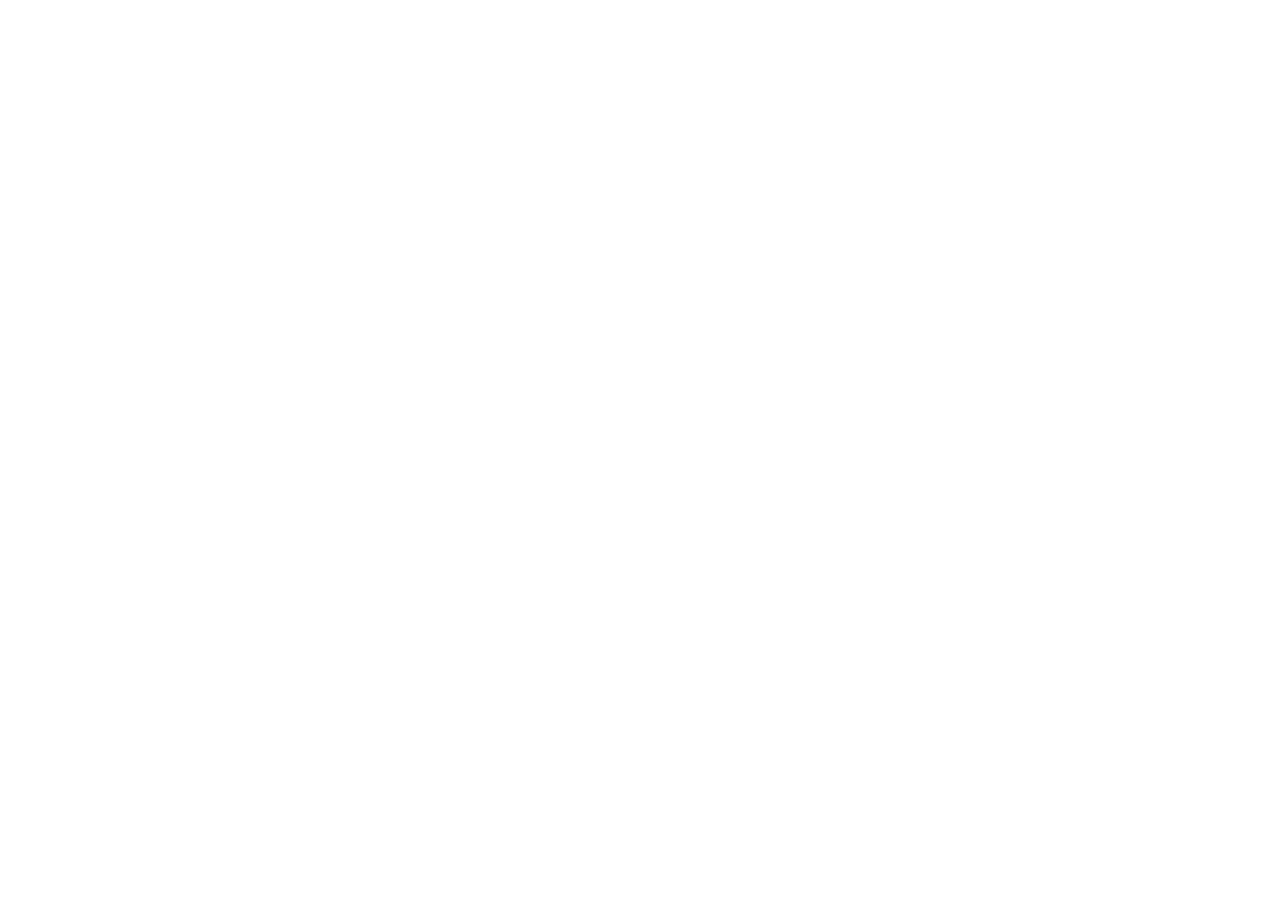
==== addPost.html @ eea864ac "HW1" ====
<!DOCTYPE html>
<html lang="en">
  <head>
    <meta charset="UTF-8">
    <meta name="viewport" content="width=device-width, initial-scale=1.0">
    <link rel="icon" href="res/images/favicon.png">
    <link rel="stylesheet" href="res/css/style.css">
    <link rel="stylesheet" href="https://fonts.googleapis.com/css?family=Unbounded">
    <title>HW1</title>
  </head>
  <body>
  </body>
</html>
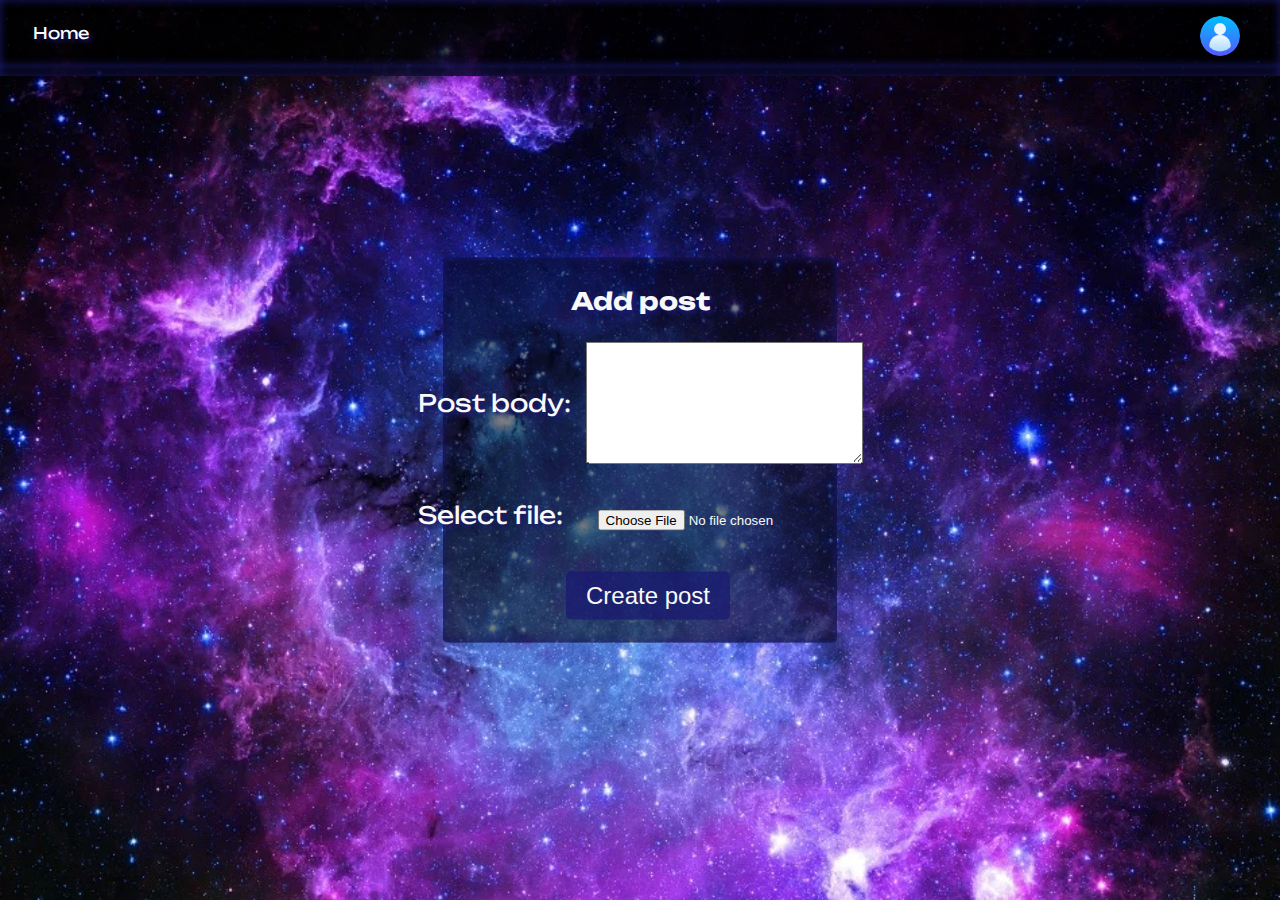
==== commit a47bec9b: "Edited, not final code" ====
--- a/addPost.html
+++ b/addPost.html
@@ -1,13 +1,61 @@
 <!DOCTYPE html>
 <html lang="en">
-  <head>
+
+<head>
     <meta charset="UTF-8">
     <meta name="viewport" content="width=device-width, initial-scale=1.0">
     <link rel="icon" href="res/images/favicon.png">
     <link rel="stylesheet" href="res/css/style.css">
     <link rel="stylesheet" href="https://fonts.googleapis.com/css?family=Unbounded">
-    <title>HW1</title>
-  </head>
-  <body>
-  </body>
-</html>+    <script src="path_to_your_script.js"></script>
+    <title>Add post</title>
+    <script>
+        function validateForm() {
+            var content = document.getElementById("postContent").value;
+            if (content == "") {
+                alert("Post body must be filled out");
+                return false;
+            }
+        }
+    </script>
+</head>
+
+<body>
+
+<header>
+    <nav class="nav-bar">
+        <div class="nav-links-wrapper">
+            <a href="index.html" class="nav-link">Home</a>
+        </div>
+        <div class="Image-container">
+            <a href="login.html">
+                <img src="res/images/pfp.png" alt="User Profile Picture">
+            </a>
+        </div>
+    </nav>
+</header>
+
+<div class="AddPost-form-container">
+    <h2>Add post</h2>
+    <form id="addBoxForm" action="index.html" method="post" onsubmit="return validateForm()" enctype="multipart/form-data">
+        <div class="Form-field">
+            <label for="postContent" class="field-label">Post body:</label>
+            <textarea id="postContent" name="postContent" required></textarea>
+        </div>
+        <div class="Form-field">
+            <label for="fileInput" class="field-label">Select file:</label>
+            <input type="file" id="fileInput" name="fileInput">
+        </div>
+        <div class="Form-field btn-field">
+            <button type="submit">Create post</button>
+        </div>
+    </form>
+</div>
+
+<footer>
+    <!-- Add footer contents if any -->
+</footer>
+
+</body>
+
+</html>
--- a/res/css/style.css
+++ b/res/css/style.css
@@ -0,0 +1,417 @@
+:root {
+    --text-color: rgb(249, 249, 249);
+    --text-shadow-color: midnightblue;
+    --text-shadow: 3px 3px 4px var(--text-shadow-color);
+
+    --main-bg-color: black;
+    --main-header-footer-color: rgba(0, 0, 0, 0.75);
+    --main-header-footer-shadow-color: midnightblue;
+    --main-header-footer-shadow: inset 0px 0px 10px 0px var(--main-header-footer-shadow-color);
+    --header-button-color: rgba(0, 0, 0, 0);
+    --header-button-color-hover: rgba(25, 25, 112, 0.75);
+    --header-footer-border-radius: 0px;
+
+    --paddings-color: rgba(0, 0, 0, 0.25);
+    --paddings-shadow-color: midnightblue;
+    --paddings-shadow: inset 0px 0px 10px 0px var(--paddings-shadow-color);
+    --paddings-border-radius: 5px;
+
+    --post-bg-color: rgba(0, 0, 0, 0.5);
+    --post-shadow-color: midnightblue;
+    --post-shadow: inset 0px 0px 10px 0px var(--post-shadow-color);
+    --like-button-color: rgba(0, 0, 0, 0);
+    --like-button-color-hover: rgba(25, 25, 112, 0.75);
+    --post-border-radius: 5px;
+
+    --background-image: url("../images/space.webp");
+}
+
+body {
+    margin: 0;
+    font-family: 'Unbounded', monospace;
+    background-image: var(--background-image);
+    background-repeat: no-repeat;
+    background-attachment: fixed;
+    background-size: 100vw 100vh;
+    background-color: var(--main-bg-color);
+    overflow-y: scroll;
+    color: var(--text-color);
+    text-shadow: var(--text-shadow);
+}
+
+.nav-bar, body > footer {
+    display: flex;
+    justify-content: space-between;
+    align-items: center;
+    padding: 5px;
+    background-color: var(--main-header-footer-color);
+    box-shadow: var(--main-header-footer-shadow);
+    border-radius: var(--header-footer-border-radius);
+}
+
+.nav-link {
+    text-decoration: none;
+    color: var(--text-color);
+    padding: 0 10px;
+    transition: text-shadow 0.3s, color 0.3s;
+}
+
+.nav-link:hover, .blue-link:focus {
+    text-shadow: 0 0 20px var(--text-shadow-color), 0 0 10px var(--text-shadow-color);
+    color: lightskyblue;
+}
+
+.Posts-container {
+    display: flex;
+    flex-direction: column;
+    width: 70vw;
+    max-width: 600px;
+    margin: 0 auto;
+}
+
+.Post {
+    display: flex;
+    flex-direction: column;
+    max-width: 100%;
+    background-color: var(--post-bg-color);
+    margin: 5px 0;
+    box-shadow: var(--post-shadow);
+    padding: 5px;
+    border-radius: var(--post-border-radius);
+}
+
+.Post > header, .Post footer {
+    display: flex;
+    justify-content: space-between;
+    align-items: center;
+}
+
+.Post > header {
+    flex-direction: row;
+}
+
+.Post > header img {
+    width: 40px;
+    height: 40px;
+    border-radius: 50%;
+    margin-right: 10px;
+}
+
+.Post img {
+    max-width: 100%;
+    height: auto;
+}
+
+/* Adjacent Sibling Selector: Change the margin-top of any paragraph that directly follows an image inside .Post */
+.Post img + p {
+    margin-top: 20px;
+}
+
+/* General Sibling Selector: Any paragraph after a .highlighted class within .Post will have a dashed underline */
+.Post .highlighted ~ p {
+    text-decoration: underline dashed;
+}
+
+.Post footer button img {
+    width: 24px;
+    height: 24px;
+}
+
+.header-button {
+    background-color: var(--header-button-color);
+    border: none;
+    padding: 10px 20px;
+    border-radius: var(--paddings-border-radius);
+    transition: background-color 0.3s;
+}
+
+.header-button:hover {
+    background-color: var(--header-button-color-hover);
+}
+
+.header-button img {
+    width: 24px;
+    height: 24px;
+}
+
+.textarea-group {
+    display: flex;
+    flex-direction: column;
+    margin: 10px 0;
+}
+
+.textarea-group textarea {
+    min-height: 100px;
+    background-color: var(--paddings-color);
+    padding: 5px;
+    border-radius: var(--paddings-border-radius);
+    box-shadow: var(--paddings-shadow);
+    border: none;
+    color: var(--text-color);
+    resize: none;
+}
+
+@media only screen and (max-width: 500px) {
+    body {
+        font-size: 12px;
+    }
+
+    .nav-link {
+        padding: 0 5px;
+    }
+
+    .Posts-container {
+        width: 90vw;
+    }
+}
+
+
+
+header .Image-container img {
+    width: 40px;
+    height: 40px;
+    border-radius: 50%;
+    margin-right: 35px;
+    margin-top: 10px;
+    transition: box-shadow 0.4s, transform 0.4s;
+}
+
+header .Image-container:hover img {
+    box-shadow: 0 0 40px rgba(0, 0, 255, 0.9), 0 0 10px rgba(0, 0, 255, 0.8);
+    transform: scale(1.05);
+    will-change: box-shadow, transform;
+}
+/* Base Styles */
+
+body {
+    display: block;
+}
+
+.nav-link {
+    display: inline-block;
+    font-family: 'Unbounded', monospace;
+    padding: 15px 25px;
+    background-color: transparent;
+    text-decoration: none;
+    border: solid transparent;
+    color: white;
+    transition: text-shadow 0.2s ease;
+}
+
+.nav-link:hover {
+    text-shadow: 0 0 5px #800080, 0 0 15px #800080, 0 0 25px #800080, 0 0 35px #800080, 0 0 50px #800080;
+    background-color: rgba(128, 0, 128, 0.2);
+    border-color: #800080;
+}
+
+.nav-links-wrapper {
+    display: flex;
+}
+
+.Post footer button.indexlike {
+    background: none;
+    border: none;
+    outline: none;
+    cursor: pointer;
+    display: flex;
+    align-items: center;
+    justify-content: center;
+    width: 40px;
+    height: 40px;
+    border-radius: 50%;
+    transform: scale(1);
+    transition: transform 0.3s ease, background-color 0.3s ease;
+}
+
+.Post footer button.indexlike:hover {
+    background-color: rgba(0, 0, 255, 0.3);
+    transform: scale(1.1);
+    box-shadow: 0 0 15px rgba(0, 0, 255, 0.5);
+}
+
+.AddPost-form-container {
+    width: 30vw;
+    height: 40vh;
+    background-color: var(--post-bg-color);
+    margin: 0 auto;
+    box-shadow: var(--post-shadow);
+    padding: 5px;
+    border-radius: var(--post-border-radius);
+    position: absolute;
+    top: 50%;
+    left: 50%;
+    transform: translate(-50%, -50%);
+    display: flex;
+    flex-direction: column;
+    justify-content: flex-start;
+    align-items: center;
+    padding-top: 20px;
+}
+
+.AddPost-form-container h2, 
+.AddPost-form-container label, 
+.AddPost-form-container textarea,
+.AddPost-form-container button {
+    margin: 0.5rem;
+    font-size: 1.5rem;
+}
+
+.AddPost-form-container textarea {
+    width: 90%;
+    height: 100px;
+    resize: vertical;
+    padding: 10px;
+}
+
+.AddPost-form-container button {
+    padding: 10px 20px;
+    background-color: rgba(25, 25, 112, 0.75);
+    color: var(--text-color);
+    border: none;
+    border-radius: var(--post-border-radius);
+    cursor: pointer;
+    transition: background-color 0.3s ease;
+    position: absolute;
+    bottom: 15px;
+    left: 50%;
+    transform: translateX(-50%);
+}
+
+.AddPost-form-container button:hover {
+    background-color: rgba(0, 0, 255, 0.7);
+}
+
+.textarea-group label, 
+.textarea-group textarea {
+    flex: 1;
+    font-size: 1rem;
+    padding: 10px;
+    resize: vertical;
+}
+
+.textarea-group label {
+    margin-right: 1rem;
+}
+
+.blue-link {
+    color: #007BFF;
+    text-decoration: none;
+    background-color: transparent;
+    border: none;
+    transition: text-shadow 0.3s ease;
+    padding: 10px 15px;
+    display: inline-block;
+    cursor: pointer;
+}
+
+.blue-link:hover, 
+.blue-link:focus {
+    text-shadow: 0 0 10px #007BFF, 0 0 20px #007BFF, 0 0 30px #007BFF;
+}
+
+.blue-link:focus {
+    outline: none;
+}
+
+@media only screen and (max-width: 600px) {
+    .AddPost-form-container, 
+    .login-box {
+        width: 90vw;
+    }
+
+    .AddPost-form-container button, 
+    .login-box button {
+        font-size: 0.8rem;
+        padding: 5px 10px;
+    }
+}
+
+#Content-container {
+    display: flex;
+}
+
+.Left-padding, 
+.Right-padding {
+    flex: 1;
+    background-color: var(--paddings-color);
+    min-height: 100vh;
+    box-shadow: var(--paddings-shadow);
+    border-radius: var(--paddings-border-radius);
+}
+
+.Left-padding {
+    margin-right: 7px;
+}
+
+.Right-padding {
+    margin-left: 7px;
+}
+
+.login-box input[type="email"],
+.login-box input[type="password"] {
+    width: 100%; /* Adjust this value to your desired width */
+    box-sizing: border-box; /* Ensures padding doesn't affect the total width */
+}
+
+
+.login-box label {
+    margin-bottom: 0.5rem;
+}
+
+.login-box input {
+    padding: 10px;
+    font-size: 1rem;
+    border: 1px solid #aaa;
+    border-radius: var(--post-border-radius);
+}
+
+.login-box button {
+    padding: 10px 20px;
+    background-color: rgba(25, 25, 112, 0.75);
+    color: var(--text-color);
+    border: none;
+    border-radius: var(--post-border-radius);
+    cursor: pointer;
+    transition: background-color 0.3s ease;
+    position: absolute;
+    bottom: 15px;
+    left: 50%;
+    transform: translateX(-50%);
+}
+
+.login-box button:hover {
+    background-color: rgba(0, 0, 255, 0.7);
+}
+
+.error-message {
+    margin-top: -10px;
+}
+
+.Form-field {
+    display: flex;
+    justify-content: space-between;
+    align-items: center;
+    padding: 10px 0;
+}
+
+.Form-field label {
+    width: 100px; 
+    margin-right: 60px; 
+    box-sizing: content-box;
+    white-space: nowrap;
+}
+
+.Form-field input {
+    flex: 1; 
+    width: auto; 
+    box-sizing: border-box;
+    padding: 10px 20px;
+    margin-bottom: 0;
+    padding-bottom: 0;
+}
+
+.login-button {
+    position: relative;
+    top: 270px;
+    height: 50px;
+}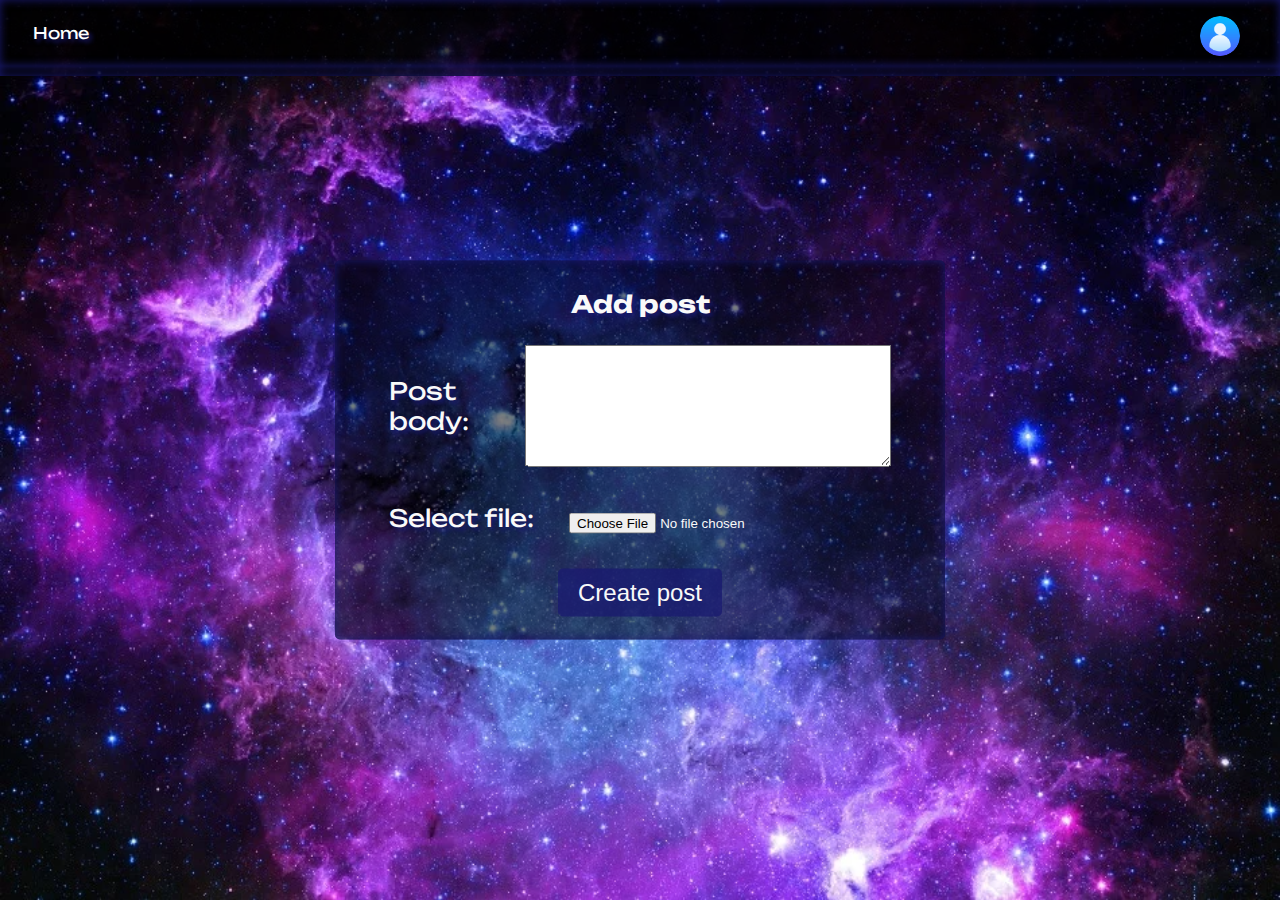
==== commit c46a4ff9: "redundant fixes, dynamic resizing fixes - mobile" ====
--- a/addPost.html
+++ b/addPost.html
@@ -7,7 +7,7 @@
     <link rel="icon" href="res/images/favicon.png">
     <link rel="stylesheet" href="res/css/style.css">
     <link rel="stylesheet" href="https://fonts.googleapis.com/css?family=Unbounded">
-    <script src="path_to_your_script.js"></script>
+    <script src="res/javascript.js" defer></script>
     <title>Add post</title>
     <script>
         function validateForm() {
@@ -47,7 +47,7 @@
             <input type="file" id="fileInput" name="fileInput">
         </div>
         <div class="Form-field btn-field">
-            <button type="submit">Create post</button>
+            <button class=create-post-btn type="submit">Create post</button>
         </div>
     </form>
 </div>
--- a/res/css/style.css
+++ b/res/css/style.css
@@ -37,7 +37,9 @@
     overflow-y: scroll;
     color: var(--text-color);
     text-shadow: var(--text-shadow);
-}
+    display: block;
+}
+
 
 .nav-bar, body > footer {
     display: flex;
@@ -60,6 +62,12 @@
     text-shadow: 0 0 20px var(--text-shadow-color), 0 0 10px var(--text-shadow-color);
     color: lightskyblue;
 }
+
+.nav-links-wrapper {
+    display: flex;
+    flex-wrap: wrap;
+}
+
 
 .Posts-container {
     display: flex;
@@ -183,9 +191,6 @@
 }
 /* Base Styles */
 
-body {
-    display: block;
-}
 
 .nav-link {
     display: inline-block;
@@ -230,8 +235,10 @@
 }
 
 .AddPost-form-container {
-    width: 30vw;
-    height: 40vh;
+    max-width: 600px; /* 600px is just an example, you can set it to what looks good for you */
+    min-height: 320px;
+    width: 90%;
+    height: auto; /* Let's make it auto so it fits content */
     background-color: var(--post-bg-color);
     margin: 0 auto;
     box-shadow: var(--post-shadow);
@@ -271,15 +278,26 @@
     border-radius: var(--post-border-radius);
     cursor: pointer;
     transition: background-color 0.3s ease;
-    position: absolute;
-    bottom: 15px;
-    left: 50%;
-    transform: translateX(-50%);
-}
+}
+
 
 .AddPost-form-container button:hover {
     background-color: rgba(0, 0, 255, 0.7);
 }
+
+.AddPost-form-container .create-post-btn {
+    padding: 10px 20px;
+    background-color: rgba(25, 25, 112, 0.75);
+    color: var(--text-color);
+    border: none;
+    border-radius: var(--post-border-radius);
+    cursor: pointer;
+    transition: background-color 0.3s ease;
+    display: block;
+    margin-left: auto;
+    margin-right: auto;
+}
+
 
 .textarea-group label, 
 .textarea-group textarea {
@@ -395,11 +413,11 @@
 }
 
 .Form-field label {
-    width: 100px; 
-    margin-right: 60px; 
+    width: auto;
+    margin-right: 15px;
     box-sizing: content-box;
-    white-space: nowrap;
-}
+}
+
 
 .Form-field input {
     flex: 1; 
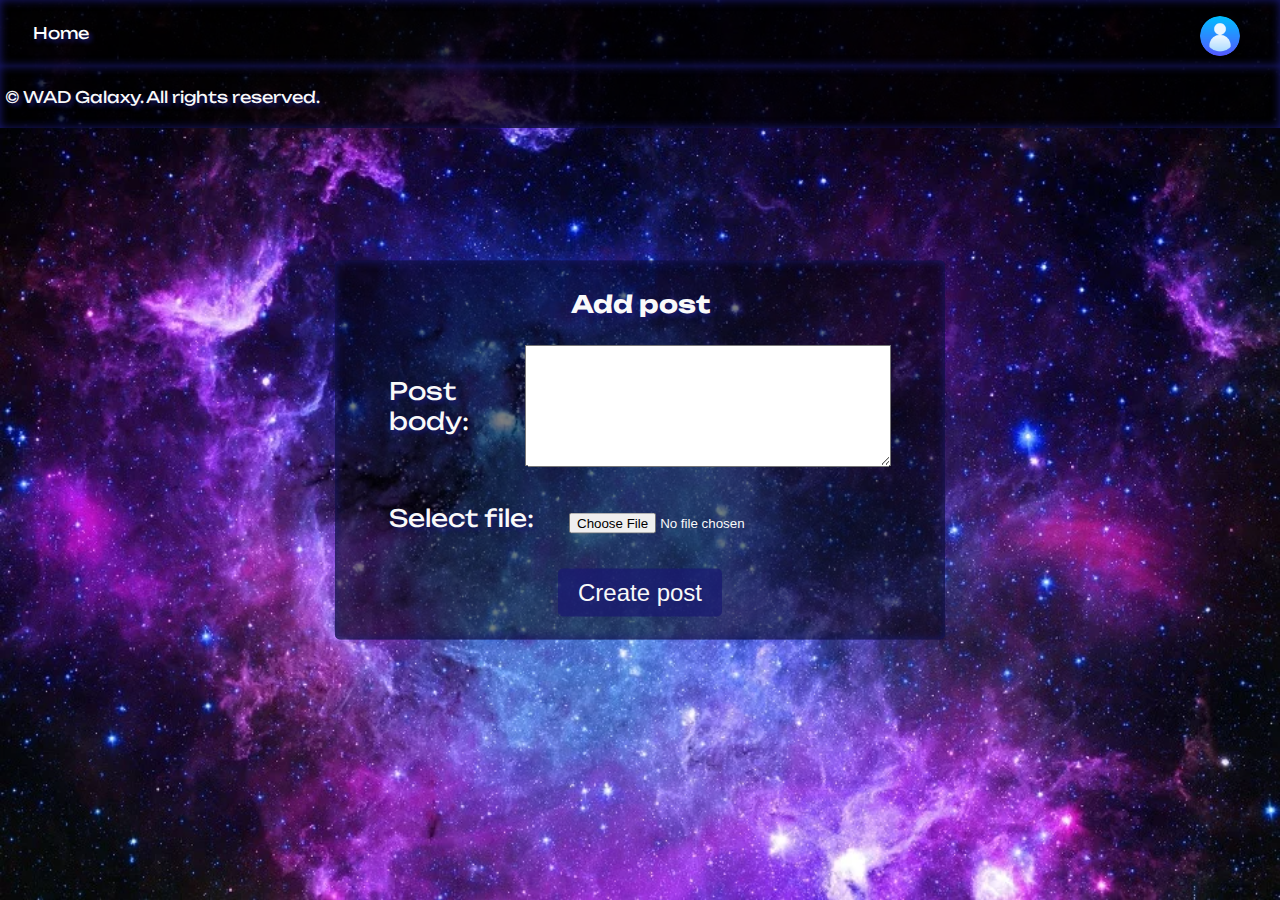
==== commit 2ef48b71: "Added posts, fixed problems, finished HW2." ====
--- a/addPost.html
+++ b/addPost.html
@@ -7,30 +7,24 @@
     <link rel="icon" href="res/images/favicon.png">
     <link rel="stylesheet" href="res/css/style.css">
     <link rel="stylesheet" href="https://fonts.googleapis.com/css?family=Unbounded">
-    <script src="res/javascript.js" defer></script>
+    <script src="res/js/javascript.js" defer></script>
     <title>Add post</title>
-    <script>
-        function validateForm() {
-            var content = document.getElementById("postContent").value;
-            if (content == "") {
-                alert("Post body must be filled out");
-                return false;
-            }
-        }
-    </script>
 </head>
 
 <body>
 
-<header>
+<header id="main-header">
     <nav class="nav-bar">
         <div class="nav-links-wrapper">
             <a href="index.html" class="nav-link">Home</a>
         </div>
         <div class="Image-container">
-            <a href="login.html">
-                <img src="res/images/pfp.png" alt="User Profile Picture">
-            </a>
+            <img src="res/images/pfp.png" alt="Profile picture" id="profilePic" style="cursor: pointer;">
+            <div id="dropdownMenu" class="dropdown-content">
+                <a>John Doe</a>
+                <a >johndoe@ut.ee</a>
+                <a href=login.html>Logout</a>
+            </div>
         </div>
     </nav>
 </header>
@@ -53,7 +47,7 @@
 </div>
 
 <footer>
-    <!-- Add footer contents if any -->
+    <p>&copy; WAD Galaxy. All rights reserved.</p>
 </footer>
 
 </body>
--- a/res/css/style.css
+++ b/res/css/style.css
@@ -1,103 +1,116 @@
+/* Root variables for general theming and consistent style references */
 :root {
-    --text-color: rgb(249, 249, 249);
-    --text-shadow-color: midnightblue;
-    --text-shadow: 3px 3px 4px var(--text-shadow-color);
-
-    --main-bg-color: black;
-    --main-header-footer-color: rgba(0, 0, 0, 0.75);
-    --main-header-footer-shadow-color: midnightblue;
-    --main-header-footer-shadow: inset 0px 0px 10px 0px var(--main-header-footer-shadow-color);
-    --header-button-color: rgba(0, 0, 0, 0);
-    --header-button-color-hover: rgba(25, 25, 112, 0.75);
-    --header-footer-border-radius: 0px;
-
-    --paddings-color: rgba(0, 0, 0, 0.25);
-    --paddings-shadow-color: midnightblue;
-    --paddings-shadow: inset 0px 0px 10px 0px var(--paddings-shadow-color);
-    --paddings-border-radius: 5px;
-
-    --post-bg-color: rgba(0, 0, 0, 0.5);
-    --post-shadow-color: midnightblue;
-    --post-shadow: inset 0px 0px 10px 0px var(--post-shadow-color);
-    --like-button-color: rgba(0, 0, 0, 0);
-    --like-button-color-hover: rgba(25, 25, 112, 0.75);
-    --post-border-radius: 5px;
-
+    /* Text styles */
+    --text-color: rgb(249, 249, 249);  /* General text color */
+    --text-shadow-color: midnightblue;  /* Color for text shadows */
+    --text-shadow: 3px 3px 4px var(--text-shadow-color);  /* General text shadow style */
+
+    /* Main background and header/footer styles */
+    --main-bg-color: black;  /* Main background color */
+    --main-header-footer-color: rgba(0, 0, 0, 0.75);  /* Background color for headers/footers */
+    --main-header-footer-shadow-color: midnightblue;  /* Color for header/footer shadows */
+    --main-header-footer-shadow: inset 0px 0px 10px 0px var(--main-header-footer-shadow-color);  /* Header/Footer shadow style */
+    --header-button-color: rgba(0, 0, 0, 0);  /* Initial color for header buttons */
+    --header-button-color-hover: rgba(25, 25, 112, 0.75);  /* Hover color for header buttons */
+    --header-footer-border-radius: 0px;  /* Border radius for headers and footers */
+
+    /* Padding related styles */
+    --paddings-color: rgba(0, 0, 0, 0.25);  /* Background color for paddings */
+    --paddings-shadow-color: midnightblue;  /* Color for padding shadows */
+    --paddings-shadow: inset 0px 0px 10px 0px var(--paddings-shadow-color);  /* Padding shadow style */
+    --paddings-border-radius: 5px;  /* Border radius for paddings */
+
+    /* Post related styles */
+    --post-bg-color: rgba(0, 0, 0, 0.5);  /* Post background color */
+    --post-shadow-color: midnightblue;  /* Color for post shadows */
+    --post-shadow: inset 0px 0px 10px 0px var(--post-shadow-color);  /* Post shadow style */
+    --like-button-color: rgba(0, 0, 0, 0);  /* Initial color for like buttons in posts */
+    --like-button-color-hover: rgba(25, 25, 112, 0.75);  /* Hover color for like buttons in posts */
+    --post-border-radius: 5px;  /* Border radius for posts */
+
+    /* Background image for the entire site */
     --background-image: url("../images/space.webp");
 }
 
+/* Styles for the body element */
 body {
-    margin: 0;
-    font-family: 'Unbounded', monospace;
-    background-image: var(--background-image);
-    background-repeat: no-repeat;
-    background-attachment: fixed;
-    background-size: 100vw 100vh;
-    background-color: var(--main-bg-color);
-    overflow-y: scroll;
-    color: var(--text-color);
-    text-shadow: var(--text-shadow);
-    display: block;
-}
-
-
+    margin: 0;  /* Remove default margin */
+    font-family: 'Unbounded', monospace;  /* Set default font family */
+    background-image: var(--background-image);  /* Use the background image defined in root */
+    background-repeat: no-repeat;  /* Ensure the background image doesn't repeat */
+    background-attachment: fixed;  /* Fix background position during scrolling */
+    background-size: 100vw 100vh;  /* Adjust background image size to cover viewport */
+    background-color: var(--main-bg-color);  /* Set background color */
+    overflow-y: scroll;  /* Allow vertical scrolling */
+    color: var(--text-color);  /* Apply text color */
+    text-shadow: var(--text-shadow);  /* Apply text shadow */
+    display: block;  /* Ensure the body displays as a block element */
+}
+
+/* Styles for the navigation bar and footer */
 .nav-bar, body > footer {
+    display: flex;  /* Use flexbox layout */
+    justify-content: space-between;  /* Space out flex items on the main axis */
+    align-items: center;  /* Center items vertically */
+    padding: 5px;  /* Add padding */
+    background-color: var(--main-header-footer-color);  /* Apply background color */
+    box-shadow: var(--main-header-footer-shadow);  /* Apply shadow */
+    border-radius: var(--header-footer-border-radius);  /* Round the corners */
+}
+
+/* Styles for the navigation links */
+.nav-link {
+    text-decoration: none;  /* Remove underlines */
+    color: var(--text-color);  /* Set text color */
+    padding: 0 10px;  /* Add horizontal padding */
+    transition: text-shadow 0.3s, color 0.3s;  /* Smoothly transition shadow and color on hover */
+}
+
+/* Styles for hovered or focused navigation links and blue links */
+.nav-link:hover, .blue-link:focus {
+    text-shadow: 0 0 20px var(--text-shadow-color), 0 0 10px var(--text-shadow-color);  /* Apply glowing text shadow */
+    color: lightskyblue;  /* Change the text color */
+}
+
+/* Styles for the container wrapping navigation links */
+.nav-links-wrapper {
+    display: flex;  /* Use flexbox layout */
+    flex-wrap: wrap;  /* Allow items to wrap to next line if necessary */
+}
+
+/* Styles for the container holding posts */
+.Posts-container {
+    display: flex;  /* Use flexbox layout */
+    flex-direction: column;  /* Stack flex items vertically */
+    width: 70vw;  /* Set width relative to viewport width */
+    max-width: 600px;  /* Limit maximum width */
+    margin: 0 auto;  /* Center horizontally */
+}
+
+/* Styles for individual posts */
+.Post {
+    display: flex;  /* Use flexbox layout */
+    flex-direction: column;  /* Stack flex items vertically */
+    max-width: 100%;  /* Ensure post doesn't overflow its container */
+    margin: 10px 0;  /* Add vertical spacing between posts */
+    background-color: var(--post-bg-color);  /* Set background color */
+    box-shadow: var(--post-shadow);  /* Apply shadow */
+    border-radius: var(--post-border-radius);  /* Round the corners */
+}
+
+/* Header and footer style for individual posts */
+.Post > header, .Post footer {
     display: flex;
     justify-content: space-between;
     align-items: center;
-    padding: 5px;
-    background-color: var(--main-header-footer-color);
-    box-shadow: var(--main-header-footer-shadow);
-    border-radius: var(--header-footer-border-radius);
-}
-
-.nav-link {
-    text-decoration: none;
-    color: var(--text-color);
-    padding: 0 10px;
-    transition: text-shadow 0.3s, color 0.3s;
-}
-
-.nav-link:hover, .blue-link:focus {
-    text-shadow: 0 0 20px var(--text-shadow-color), 0 0 10px var(--text-shadow-color);
-    color: lightskyblue;
-}
-
-.nav-links-wrapper {
-    display: flex;
-    flex-wrap: wrap;
-}
-
-
-.Posts-container {
-    display: flex;
-    flex-direction: column;
-    width: 70vw;
-    max-width: 600px;
-    margin: 0 auto;
-}
-
-.Post {
-    display: flex;
-    flex-direction: column;
-    max-width: 100%;
-    background-color: var(--post-bg-color);
-    margin: 5px 0;
-    box-shadow: var(--post-shadow);
-    padding: 5px;
-    border-radius: var(--post-border-radius);
-}
-
-.Post > header, .Post footer {
-    display: flex;
-    justify-content: space-between;
-    align-items: center;
-}
-
+}
+
+/* Define direction for header items in individual posts */
 .Post > header {
     flex-direction: row;
 }
 
+/* Style for profile images in post header */
 .Post > header img {
     width: 40px;
     height: 40px;
@@ -105,26 +118,29 @@
     margin-right: 10px;
 }
 
+/* Ensure images inside posts are responsive */
 .Post img {
     max-width: 100%;
     height: auto;
 }
 
-/* Adjacent Sibling Selector: Change the margin-top of any paragraph that directly follows an image inside .Post */
+/* Adjust margin for paragraphs that directly follow an image inside a post */
 .Post img + p {
     margin-top: 20px;
 }
 
-/* General Sibling Selector: Any paragraph after a .highlighted class within .Post will have a dashed underline */
+/* Style paragraphs after a highlighted class within a post */
 .Post .highlighted ~ p {
     text-decoration: underline dashed;
 }
 
+/* Style for images inside post footer buttons */
 .Post footer button img {
     width: 24px;
     height: 24px;
 }
 
+/* General style for header buttons */
 .header-button {
     background-color: var(--header-button-color);
     border: none;
@@ -132,22 +148,27 @@
     border-radius: var(--paddings-border-radius);
     transition: background-color 0.3s;
 }
-
+    
+    
 .header-button:hover {
     background-color: var(--header-button-color-hover);
 }
-
+    
+    
 .header-button img {
     width: 24px;
     height: 24px;
 }
-
+    
+    
+/* Styling for textarea groups */
 .textarea-group {
     display: flex;
     flex-direction: column;
     margin: 10px 0;
 }
-
+    
+    
 .textarea-group textarea {
     min-height: 100px;
     background-color: var(--paddings-color);
@@ -158,23 +179,9 @@
     color: var(--text-color);
     resize: none;
 }
-
-@media only screen and (max-width: 500px) {
-    body {
-        font-size: 12px;
-    }
-
-    .nav-link {
-        padding: 0 5px;
-    }
-
-    .Posts-container {
-        width: 90vw;
-    }
-}
-
-
-
+    
+    
+/* Profile image styling in header with transition effects */
 header .Image-container img {
     width: 40px;
     height: 40px;
@@ -183,15 +190,17 @@
     margin-top: 10px;
     transition: box-shadow 0.4s, transform 0.4s;
 }
-
+    
+    
+/* Hover effect for profile image in header */
 header .Image-container:hover img {
     box-shadow: 0 0 40px rgba(0, 0, 255, 0.9), 0 0 10px rgba(0, 0, 255, 0.8);
     transform: scale(1.05);
     will-change: box-shadow, transform;
 }
-/* Base Styles */
-
-
+    
+    
+/* Base styles for navigation links */
 .nav-link {
     display: inline-block;
     font-family: 'Unbounded', monospace;
@@ -202,17 +211,23 @@
     color: white;
     transition: text-shadow 0.2s ease;
 }
-
+    
+    
+/* Hover effects for navigation links */
 .nav-link:hover {
     text-shadow: 0 0 5px #800080, 0 0 15px #800080, 0 0 25px #800080, 0 0 35px #800080, 0 0 50px #800080;
     background-color: rgba(128, 0, 128, 0.2);
     border-color: #800080;
 }
-
+    
+    
+/* Container style for navigation links */
 .nav-links-wrapper {
     display: flex;
 }
-
+    
+    
+/* Styling for like button in post footer */
 .Post footer button.indexlike {
     background: none;
     border: none;
@@ -227,22 +242,25 @@
     transform: scale(1);
     transition: transform 0.3s ease, background-color 0.3s ease;
 }
-
+    
+    
+/* Hover effect for like button in post footer */
 .Post footer button.indexlike:hover {
     background-color: rgba(0, 0, 255, 0.3);
     transform: scale(1.1);
     box-shadow: 0 0 15px rgba(0, 0, 255, 0.5);
 }
-
+    
+    
+/* Styling for the container of the form to add a post */
 .AddPost-form-container {
-    max-width: 600px; /* 600px is just an example, you can set it to what looks good for you */
+    max-width: 600px;
     min-height: 320px;
     width: 90%;
-    height: auto; /* Let's make it auto so it fits content */
+    height: auto;
     background-color: var(--post-bg-color);
     margin: 0 auto;
     box-shadow: var(--post-shadow);
-    padding: 5px;
     border-radius: var(--post-border-radius);
     position: absolute;
     top: 50%;
@@ -252,24 +270,30 @@
     flex-direction: column;
     justify-content: flex-start;
     align-items: center;
-    padding-top: 20px;
-}
-
-.AddPost-form-container h2, 
-.AddPost-form-container label, 
+    padding: 20px 5px 5px;
+}
+    
+    
+/* Styling for elements inside the form to add a post */
+.AddPost-form-container h2,
+.AddPost-form-container label,
 .AddPost-form-container textarea,
 .AddPost-form-container button {
     margin: 0.5rem;
     font-size: 1.5rem;
 }
-
+    
+    
+/* Adjustments to the textarea inside the add post form */
 .AddPost-form-container textarea {
     width: 90%;
     height: 100px;
     resize: vertical;
     padding: 10px;
 }
-
+    
+    
+/* Button styling inside the add post form */
 .AddPost-form-container button {
     padding: 10px 20px;
     background-color: rgba(25, 25, 112, 0.75);
@@ -279,12 +303,15 @@
     cursor: pointer;
     transition: background-color 0.3s ease;
 }
-
-
+    
+    
+/* Hover effect for buttons inside the add post form */
 .AddPost-form-container button:hover {
     background-color: rgba(0, 0, 255, 0.7);
 }
-
+    
+    
+/* Style for the create post button */
 .AddPost-form-container .create-post-btn {
     padding: 10px 20px;
     background-color: rgba(25, 25, 112, 0.75);
@@ -297,20 +324,23 @@
     margin-left: auto;
     margin-right: auto;
 }
-
-
-.textarea-group label, 
+    
+    
+/* Styling for labels and textareas inside textarea group */
+.textarea-group label,
 .textarea-group textarea {
     flex: 1;
     font-size: 1rem;
     padding: 10px;
     resize: vertical;
 }
-
+    
+    
+/* Adjust spacing between label and textarea */
 .textarea-group label {
     margin-right: 1rem;
 }
-
+/* Base style for blue-colored links */
 .blue-link {
     color: #007BFF;
     text-decoration: none;
@@ -321,34 +351,47 @@
     display: inline-block;
     cursor: pointer;
 }
-
-.blue-link:hover, 
+    
+    
+/* Hover and focus effects for the blue links */
+.blue-link:hover,
 .blue-link:focus {
     text-shadow: 0 0 10px #007BFF, 0 0 20px #007BFF, 0 0 30px #007BFF;
 }
-
+    
+    
+/* Remove focus outline for blue links for better visual appeal */
 .blue-link:focus {
     outline: none;
 }
-
+    
+    
+/* Responsive styles for screens up to 600px width */
 @media only screen and (max-width: 600px) {
-    .AddPost-form-container, 
+    /* Adjust widths for add post and login containers */
+    .AddPost-form-container,
     .login-box {
         width: 90vw;
     }
-
-    .AddPost-form-container button, 
+    
+    
+    /* Adjust font size and padding for buttons inside these containers on smaller screens */
+    .AddPost-form-container button,
     .login-box button {
         font-size: 0.8rem;
         padding: 5px 10px;
     }
 }
-
+    
+    
+/* Flex container style for content */
 #Content-container {
     display: flex;
 }
-
-.Left-padding, 
+    
+    
+/* Base styling for left and right paddings in the layout */
+.Left-padding,
 .Right-padding {
     flex: 1;
     background-color: var(--paddings-color);
@@ -356,33 +399,44 @@
     box-shadow: var(--paddings-shadow);
     border-radius: var(--paddings-border-radius);
 }
-
+    
+    
+/* Spacing adjustment for left padding */
 .Left-padding {
     margin-right: 7px;
 }
-
+    
+    
+/* Spacing adjustment for right padding */
 .Right-padding {
     margin-left: 7px;
 }
-
+    
+    
+/* Input styles specifically for email and password fields in login box */
 .login-box input[type="email"],
 .login-box input[type="password"] {
-    width: 100%; /* Adjust this value to your desired width */
-    box-sizing: border-box; /* Ensures padding doesn't affect the total width */
-}
-
-
+    width: 100%;
+    box-sizing: border-box;
+}
+    
+    
+/* Spacing for labels inside login box */
 .login-box label {
     margin-bottom: 0.5rem;
 }
-
+    
+    
+/* Base input styles inside login box */
 .login-box input {
     padding: 10px;
     font-size: 1rem;
     border: 1px solid #aaa;
     border-radius: var(--post-border-radius);
 }
-
+    
+    
+/* Styles for the login button inside the login box */
 .login-box button {
     padding: 10px 20px;
     background-color: rgba(25, 25, 112, 0.75);
@@ -396,40 +450,77 @@
     left: 50%;
     transform: translateX(-50%);
 }
-
+    
+    
+/* Hover effect for the login button */
 .login-box button:hover {
     background-color: rgba(0, 0, 255, 0.7);
 }
-
+    
+    
+/* Styling for error messages */
 .error-message {
     margin-top: -10px;
 }
-
+    
+    
+/* Flex layout for form fields */
 .Form-field {
     display: flex;
     justify-content: space-between;
     align-items: center;
     padding: 10px 0;
 }
-
+    
+    
+/* Label styling inside form fields */
 .Form-field label {
     width: auto;
     margin-right: 15px;
     box-sizing: content-box;
 }
-
-
+    
+    
+/* Input styles inside form fields */
 .Form-field input {
-    flex: 1; 
-    width: auto; 
+    flex: 1;
+    width: auto;
     box-sizing: border-box;
-    padding: 10px 20px;
     margin-bottom: 0;
-    padding-bottom: 0;
-}
-
+    padding: 10px 20px 0;
+}
+    
+    
+/* Positional styles for the login button */
 .login-button {
     position: relative;
     top: 270px;
     height: 50px;
-}+}
+
+/* Dropdown Menu Styles */
+.dropdown-content {
+    display: none;
+    position: absolute;
+    right: 10px;
+    background-color: rgba(0, 0, 0, 0.1);
+    min-width: 160px;
+    box-shadow: 0 8px 16px 0 rgba(0,0,0,0.2);
+    z-index: 1;
+}
+
+.dropdown-content a {
+    background-color: rgba(25, 25, 112, 0.75);
+    color: var(--text-color);
+    box-shadow: var(--paddings-shadow);
+    border-radius: var(--paddings-border-radius);
+    padding: 12px 16px;
+    text-decoration: none;
+    display: block;
+}
+
+.dropdown-content a:hover {
+    text-shadow: 0 0 5px #800080, 0 0 15px #800080, 0 0 25px #800080, 0 0 35px #800080, 0 0 50px #800080;
+    background-color: rgba(128, 0, 128, 0.2);
+    border-color: #800080;
+}
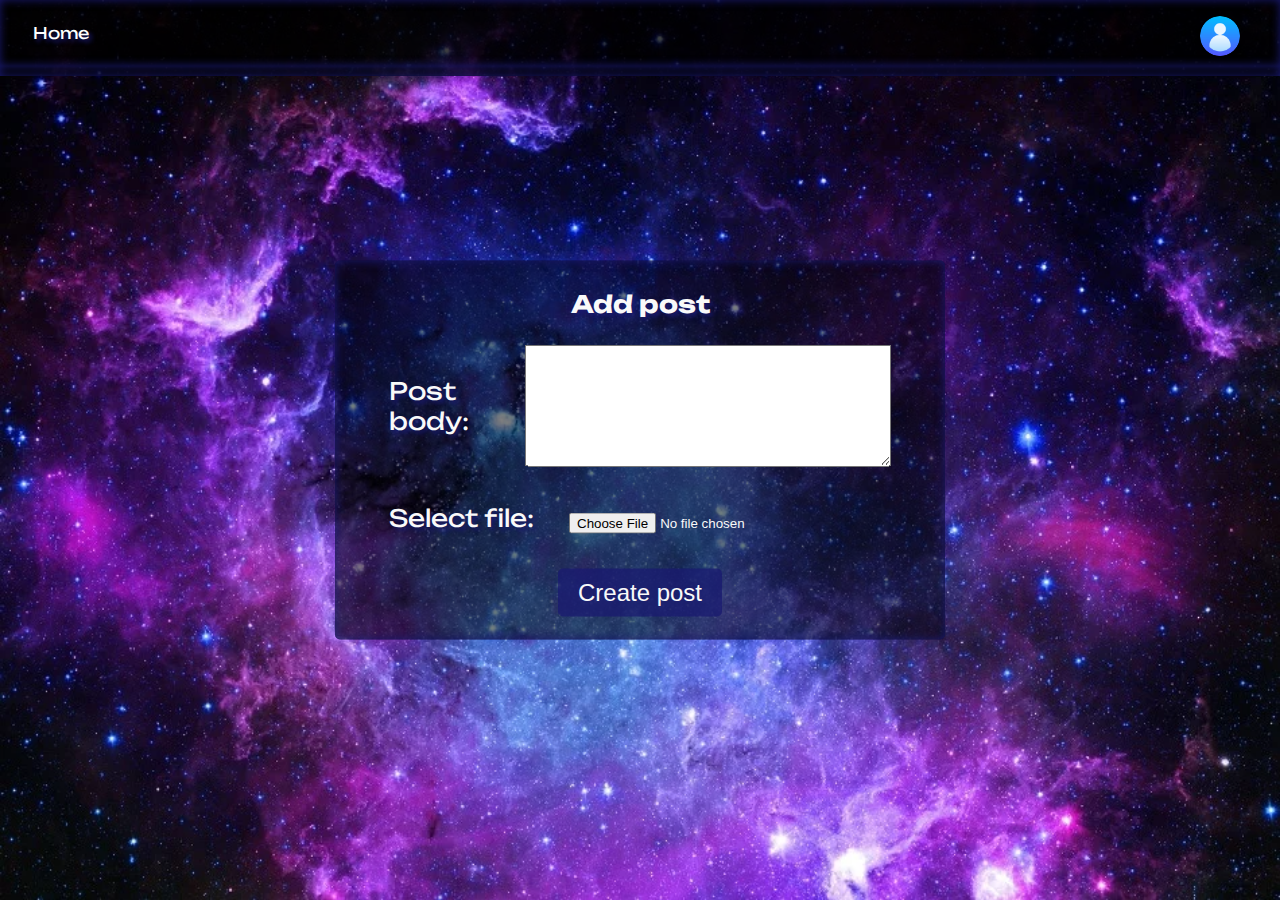
==== commit 4f294eed: "Stronger comments and made it simpler to demonstrate live." ====
--- a/addPost.html
+++ b/addPost.html
@@ -47,7 +47,7 @@
 </div>
 
 <footer>
-    <p>&copy; WAD Galaxy. All rights reserved.</p>
+    <!-- Footer part -->
 </footer>
 
 </body>
--- a/res/css/style.css
+++ b/res/css/style.css
@@ -500,27 +500,30 @@
 
 /* Dropdown Menu Styles */
 .dropdown-content {
-    display: none;
+    display: none; /* Hide the dropdown menu by default */
     position: absolute;
     right: 10px;
-    background-color: rgba(0, 0, 0, 0.1);
+    background-color: rgba(0, 0, 0, 0.1); /* Background color with some transparency */
     min-width: 160px;
-    box-shadow: 0 8px 16px 0 rgba(0,0,0,0.2);
-    z-index: 1;
-}
-
+    box-shadow: 0 8px 16px 0 rgba(0,0,0,0.2); /* Add a shadow effect */
+    z-index: 1; /* Ensure the dropdown appears above other content */
+}
+
+/* Styles for individual dropdown menu items */
 .dropdown-content a {
-    background-color: rgba(25, 25, 112, 0.75);
-    color: var(--text-color);
-    box-shadow: var(--paddings-shadow);
-    border-radius: var(--paddings-border-radius);
+    background-color: rgba(25, 25, 112, 0.75); /* Background color with some transparency */
+    color: var(--text-color); /* Text color */
+    box-shadow: var(--paddings-shadow); /* Apply a box shadow */
+    border-radius: var(--paddings-border-radius); /* Apply a border radius */
     padding: 12px 16px;
     text-decoration: none;
-    display: block;
-}
-
+    display: block; /* Make each item a block element for proper spacing */
+}
+
+/* Hover effect for dropdown menu items */
 .dropdown-content a:hover {
-    text-shadow: 0 0 5px #800080, 0 0 15px #800080, 0 0 25px #800080, 0 0 35px #800080, 0 0 50px #800080;
-    background-color: rgba(128, 0, 128, 0.2);
-    border-color: #800080;
-}
+    text-shadow: 0 0 5px #800080, 0 0 15px #800080, 0 0 25px #800080, 0 0 35px #800080, 0 0 50px #800080; /* Add a text shadow effect on hover */
+    background-color: rgba(128, 0, 128, 0.2); /* Change background color with some transparency on hover */
+    border-color: #800080; /* Change border color on hover */
+}
+
